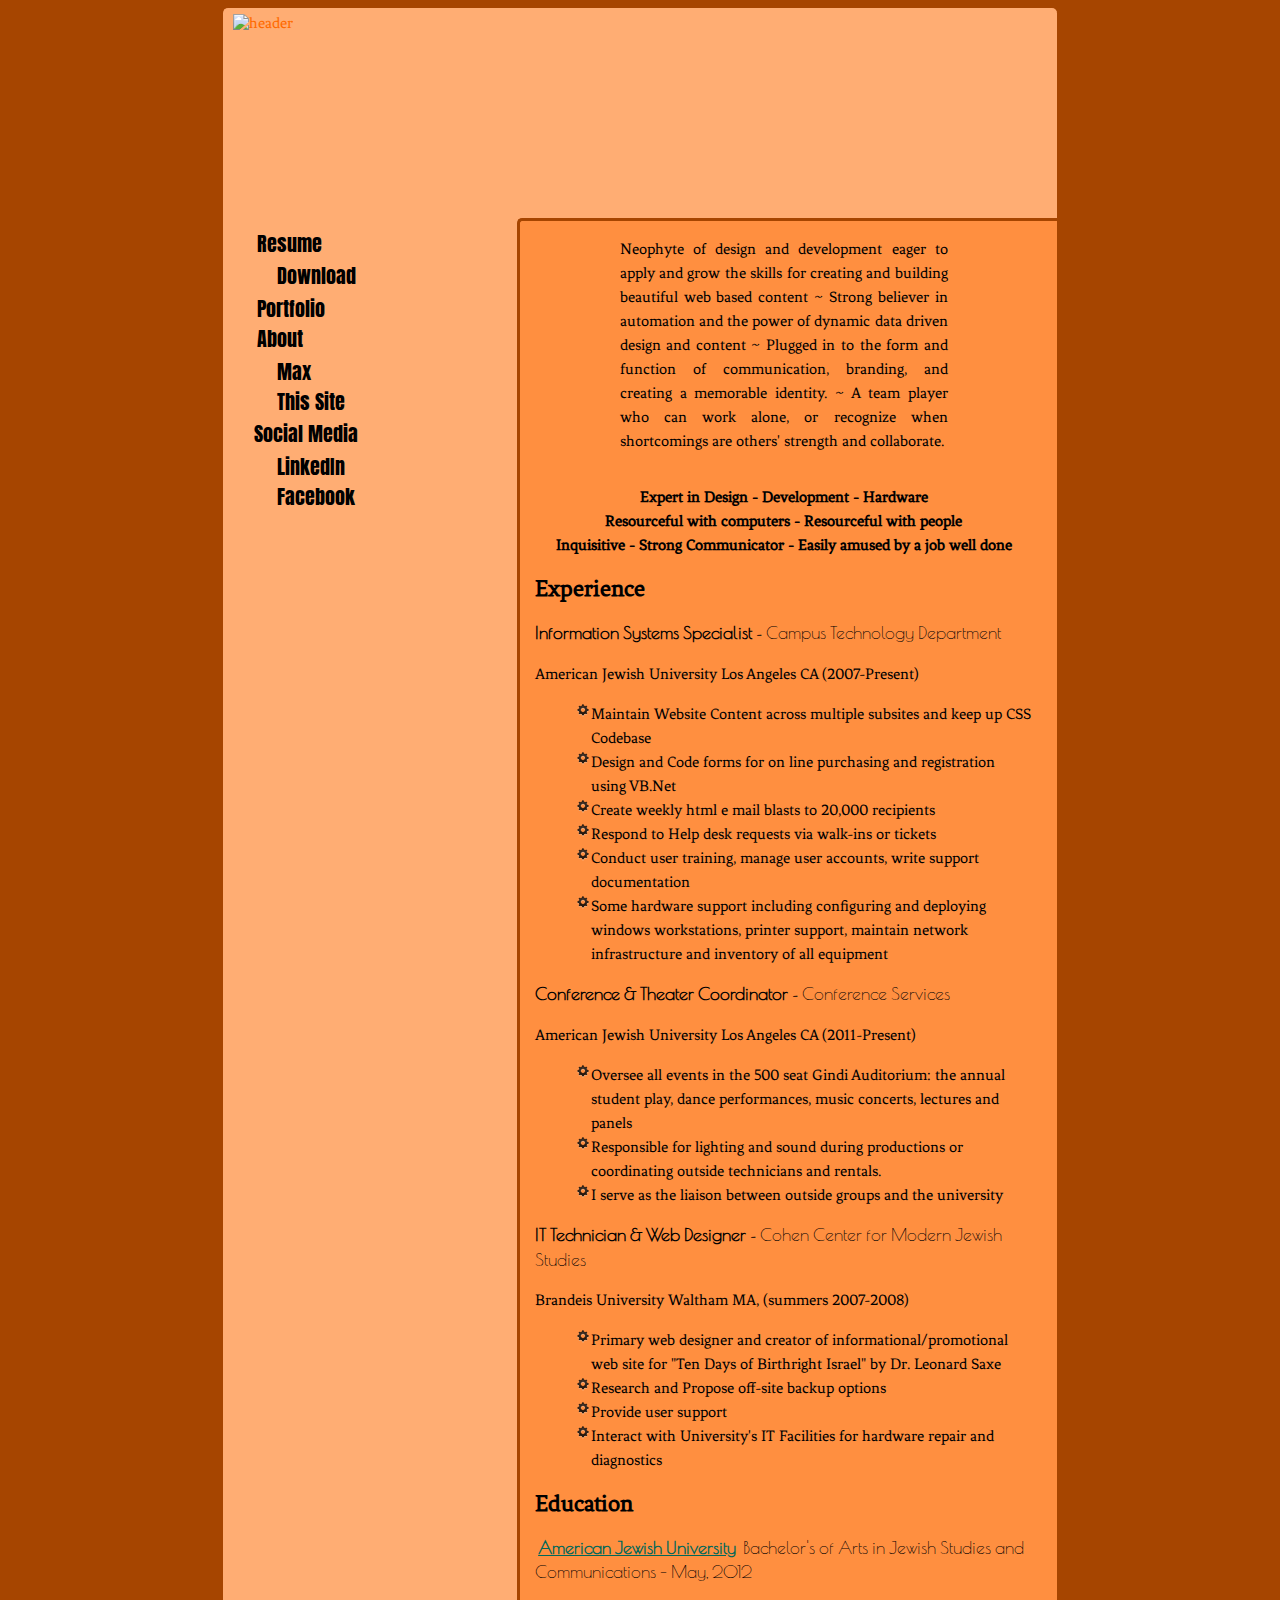
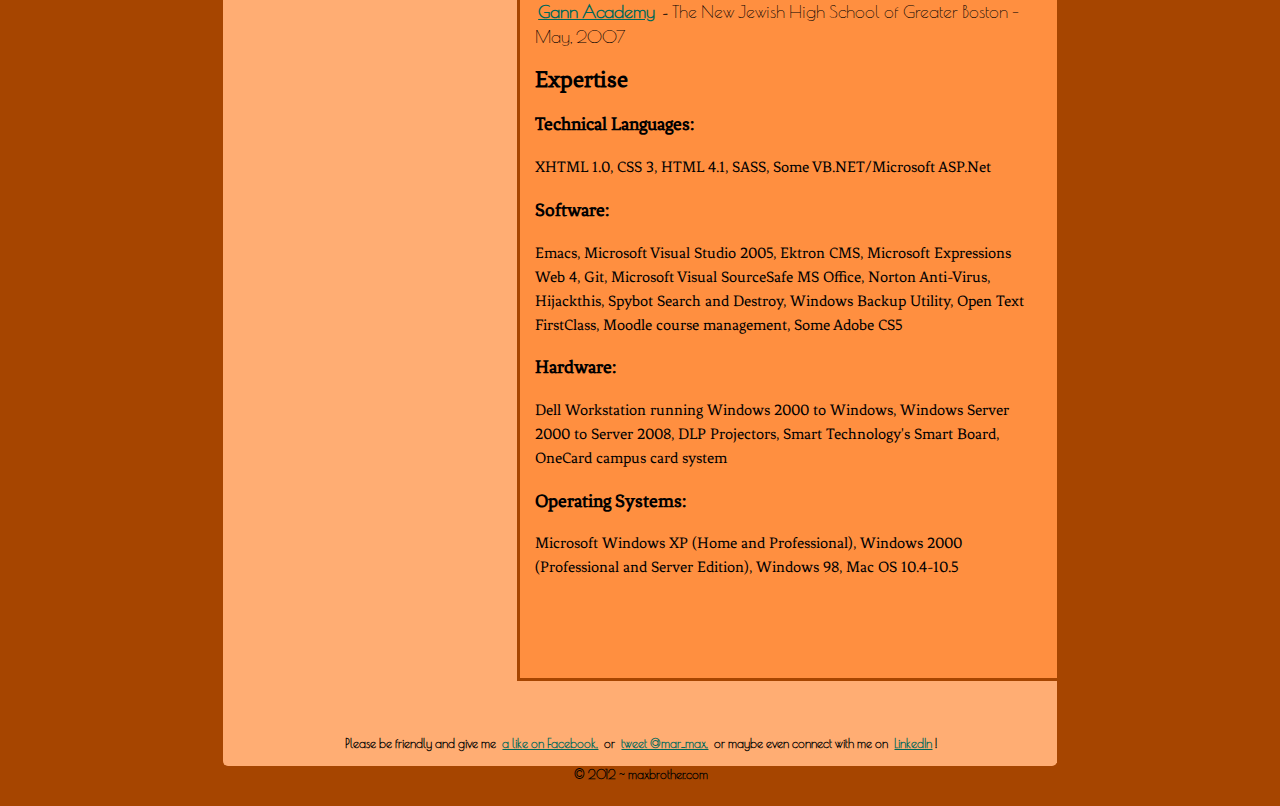
==== index.html @ 60b08b19 "initial commit" ====
<!DOCTYPE html PUBLIC "-//W3C//DTD XHTML 1.0 Transitional//EN" "http://www.w3.org/TR/xhtml1/DTD/xhtml1-transitional.dtd">
<html xmlns="http://www.w3.org/1999/xhtml">
<head>
<meta http-equiv="Content-Type" content="text/html; charset=UTF-8" />
<title>MAXbrother.com</title>

<link href='http://fonts.googleapis.com/css?family=Adamina' rel='stylesheet' type='text/css'>

<link rel="stylesheet" href="style/main.css" />

<script type="text/javascript">
  // Google Analytics 
  var _gaq = _gaq || [];
  _gaq.push(['_setAccount', 'UA-36532157-1']);
  _gaq.push(['_trackPageview']);

  (function() {
    var ga = document.createElement('script'); ga.type = 'text/javascript'; ga.async = true;
    ga.src = ('https:' == document.location.protocol ? 'https://ssl' : 'http://www') + '.google-analytics.com/ga.js';
    var s = document.getElementsByTagName('script')[0]; s.parentNode.insertBefore(ga, s);
  })();

</script>
<script type="text/javascript" src="http://www.linkedin.com/js/public-profile/widget-os.js">
// LinkedIn Widget
</script>

</head>

<body>

<div id="Container">
    <div class="header">
        &nbsp;<img src="images/mbheader.png" style="width: 100%; height: 100%;" alt="header" /></div>
        
    <div class="sidebar">
        <ul>
            <li>
            	<a href="/index.html">Resume</a>
                <ul>
                	<li><a href="/maxBrotherResume.pdf">Download</a></li>
                </ul>
            </li>
            <li><a href="/Portfolio/Portfolio.html">Portfolio</a></li>
            <li>
            	<a href="/about/max.html">About</a>
            	<ul>
                	<li><a href="/about/max.html">Max</a></li>
                    <li><a href="/about/site.html">This Site</a></li>
                </ul>    
            </li>
            <li>
            	Social Media
            	<ul>
                	<li><a href="http://www.linkedin.com/in/maxbrother">LinkedIn</a></li>
                    <li><a href="http://facebook.com/max.brother">Facebook</a></li>
                </ul>
            </li>
        </ul>
    </div>
    <!-- Main Content Goes Here --> 
    <div class="content">
        <div class="resume">
            <p class="profile">Neophyte of design and development eager to apply and grow the skills for creating and building beautiful web based content ~ Strong believer in automation and the power of dynamic data driven design and content ~ Plugged in to the form and function of communication, branding, and creating a memorable identity. ~ A team player who can work alone, or recognize when shortcomings are others' strength and collaborate.</p>
            
            <p class="highlights">Expert in Design - Development - Hardware<br />
    Resourceful with computers - Resourceful  with people<br />
    Inquisitive - Strong Communicator - Easily amused by a job well done</p>
            <h2>Experience</h2>
            <div class="job">
                <h3>Information Systems Specialist</h3> - <h4>Campus Technology Department</h4>
                <p>American Jewish University Los Angeles CA (2007-Present)</p>
                <ul>
                    <li>Maintain Website Content across multiple subsites and keep up CSS Codebase </li>
                    <li>Design and Code forms for on line purchasing and registration using VB.Net </li>
                    <li>Create weekly html e mail blasts to 20,000 recipients </li>
                    <li>Respond to Help desk requests via walk-ins or tickets </li>  
                    <li>Conduct user training, manage user accounts, write support documentation</li>
                    <li>Some hardware support including configuring and deploying windows workstations, printer support, maintain network infrastructure and inventory of all equipment</li>
                </ul>
            </div>
            <div class="job">
                <h3>Conference & Theater Coordinator</h3> - <h4>Conference Services </h4>
                <p>American Jewish University Los Angeles CA (2011-Present)</p>
                <ul>
                    <li>Oversee all events in the 500 seat Gindi Auditorium: the annual student play, dance performances, music concerts, lectures and panels </li>
                    <li>Responsible for lighting and sound during productions or coordinating outside technicians and rentals.</li>
                    <li>I serve as the liaison between outside groups  and the university</li>
                </ul>
            </div>
            <div class="job">
                <h3>IT Technician & Web Designer</h3> - <h4>Cohen Center for Modern Jewish Studies</h4>
                <p>Brandeis University Waltham MA, (summers 2007-2008) </p>
                <ul>
                    <li>Primary web designer and creator of informational/promotional web site for "Ten Days of Birthright Israel" by Dr. Leonard Saxe </li>
                    <li>Research and Propose off-site backup options</li>
                    <li>Provide user support</li>
                    <li>Interact with University's IT Facilities for hardware repair and diagnostics</li>
                </ul>
            </div>
            <h2>Education</h2>
            <div class="education">
                <h3><a href="http://ajula.edu">American Jewish University</a></h3><h4> Bachelor's of Arts in Jewish Studies and Communications - May, 2012</h4>
            </div>
            <div class="education">
                <h3><a href="http://www.gannacademy.org/">Gann Academy</a></h3> - <h4>The New Jewish High School of Greater Boston - May, 2007</h4>
            </div>
            <h2>Expertise</h2>
            <div class="skills">
                <h3>Technical Languages:</h3>
                <p> XHTML 1.0, CSS 3, HTML 4.1, SASS, Some VB.NET/Microsoft ASP.Net</p>
                <h3>Software: </h3>
                <p>Emacs, Microsoft Visual Studio 2005, Ektron CMS, Microsoft Expressions Web 4, Git, Microsoft Visual SourceSafe MS Office,  Norton Anti-Virus, Hijackthis, Spybot Search and Destroy, Windows Backup Utility, Open Text FirstClass, Moodle course management, Some Adobe CS5</p>
                <h3>Hardware: </h3>
                <p>Dell Workstation running Windows 2000 to Windows, Windows Server 2000 to Server 2008, DLP Projectors, Smart Technology's Smart Board, OneCard campus card system</p>
                <h3>Operating Systems:</h3>
                <p>Microsoft Windows XP (Home and Professional), Windows 2000 (Professional and Server Edition), Windows 98, Mac OS 10.4-10.5</p>
            </div>
    	</div>
    </div><!-- end container -->
    
    <div id="footer">
    	<p> Please be friendly and give me
        	<!-- Like on Facebook -->
            <a href="http://www.facebook.com/plugins/like.php?href=http%3A%2F%2Ffacebook.com%2Fmax.brother&send=false&layout=button_count&width=450&show_faces=true&action=like&colorscheme=light&font=segoe+ui&height=21">a like on Facebook,</a> 
             or  
             <!-- Twitter -->
             <a href="https://twitter.com/mar_max" class="twitter-follow-button" data-show-count="false">tweet @mar_max,</a>
<script>!function(d,s,id){var js,fjs=d.getElementsByTagName(s)[0];if(!d.getElementById(id)){js=d.createElement(s);js.id=id;js.src="//platform.twitter.com/widgets.js";fjs.parentNode.insertBefore(js,fjs);}}(document,"script","twitter-wjs");</script> 
             or maybe even connect with me on 
             <!-- LinkedIn -->
             <a class="linkedin-profileinsider-popup" href="http://www.linkedin.com/in/maxbrother">LinkedIn</a>! 
        <p>&copy; 2012 ~ maxbrother.com</p>
    </div>
</div> <!--End Container -->


</body>
</html>
---- style/main.css ----
@import url(http://fonts.googleapis.com/css?family=Fenix|Poiret+One|Anton);
body {
  font-size: 16px;
  font-color: #1e786c;
  font-family: "Fenix", serif;
  line-height: 1.2em;
  background: #a64500;
  margin-bottom: 40px; }

a {
  color: #00685A;
  border: 3px solid transparent; }
  a:hover {
    background-color: #34D0BA;
    color: #A64500;
    font-weight: 700;
    border-radius: 5px 5px 5px 5px;
    -moz-border-radius: 5px 5px 5px 5px;
    -webkit-border-radius: 5px 5px 5px 5px;
    border: 3px solid #34d0ba; }
  a:visited {
    color: #00A08A; }

div {
  -webkit-box-sizing: border-box;
  -moz-box-sizing: border-box;
  box-sizing: border-box; }

#Container {
  width: 66%;
  background-color: #ffad73;
  margin-left: auto;
  margin-right: auto;
  border-radius: 5px 5px 5px 5px;
  -moz-border-radius: 5px 5px 5px 5px;
  -webkit-border-radius: 5px 5px 5px 5px;
  border: 3px solid #ffad73;
  border-right: 0px; }

.header {
  background: #ffad73;
  color: #ff6a00;
  width: 99%;
  height: 176px;
  padding-bottom: 2%;
  margin-bottom: 1%;
  -webkit-box-sizing: content-box;
  -moz-box-sizing: contet-box;
  box-sizing: content-box;
  border-radius: 5px 5px 0px 0px;
  -moz-border-radius: 5px 5px 0px 0px;
  -webkit-border-radius: 5px 5px 0px 0px;
  border: 3px solid #ffad73; }

.content {
  /* margin-left to clear the sidebar */
  float: left;
  /* width */
  width: 65%;
  background-color: #ff8f40;
  paddding-left: 2%;
  padding-right: 3%;
  padding-bottom: 10%;
  border-radius: 5px 0px 0px 5px;
  -moz-border-radius: 5px 0px 0px 5px;
  -webkit-border-radius: 5px 0px 0px 5px;
  border: 3px solid #a64500;
  border-radius: 5px 0px 0px 0px;
  -moz-border-radius: 5px 0px 0px 0px;
  -webkit-border-radius: 5px 0px 0px 0px;
  border: 3px solid #a64500;
  border-right: 0px;
  line-height: 1.5em;
  margin-bottom: 2em;
  /* Container for About Pages */
  /* Containers for Homepage */
  /* container class for portfolio */ }
  .content .about {
    padding: 1% 3% 5% 2%; }
  .content .resume {
    padding-left: 3%; }
    .content .resume .education, .content .resume .job {
      margin-bottom: 1em; }
      .content .resume .education h2, .content .resume .education h3, .content .resume .education h4, .content .resume .job h2, .content .resume .job h3, .content .resume .job h4 {
        display: inline;
        font-size: 1.1em;
        font-family: "Poiret One", cursive;
        font-weight: 600; }
      .content .resume .education h4, .content .resume .job h4 {
        font-weight: 500;
        font-font-style: italic; }
      .content .resume .education ul, .content .resume .job ul {
        list-style: none; }
        .content .resume .education ul li, .content .resume .job ul li {
          background-image: url(../images/cog-3.png);
          background-repeat: no-repeat;
          padding-left: 16px; }
      .content .resume .education skills h3, .content .resume .education skills h4, .content .resume .job skills h3, .content .resume .job skills h4 {
        font-size: 1.1em;
        font-family: "Poiret One", cursive;
        font-weight: 600; }
      .content .resume .education skills p, .content .resume .job skills p {
        margin-left: 5%;
        margin-bottom: 0.5em; }
    .content .resume .profile {
      text-align: justify;
      width: 66%;
      margin-left: auto;
      margin-right: auto;
      margin-bottom: 2em; }
    .content .resume .highlights {
      text-align: center;
      font-weight: 700;
      margin-left: auto;
      margin-right: auto; }
  .content .projects {
    font: black; }

.sidebar {
  float: left;
  background: #ffad73;
  width: 35%;
  padding: 1%;
  /* Nested Tag Rules */
  /* Nav Rules */ }
  .sidebar ol, .sidebar ul {
    -webkit-margin-before: 1%;
    -webkit-margin-after: 1%;
    -webkit-padding-start: 20px;
    list-style: none;
    font-family: Anton, Impact, sans-serif;
    font-size: 20px;
    line-height: 1.5em; }
  .sidebar a {
    color: #000000;
    border: 3px solid transparent;
    text-decoration: none; }
    .sidebar a:hover {
      background-color: #00A08A;
      color: #000000;
      font-weight: 500;
      border-radius: 5px 5px 5px 5px;
      -moz-border-radius: 5px 5px 5px 5px;
      -webkit-border-radius: 5px 5px 5px 5px;
      border: 3px solid #00a08a; }
    .sidebar a:visited {
      color: #000000; }
  .sidebar ul.pageNav {
    text-align: left; }

#footer {
  width: 100%;
  height: 40px;
  background-color: #ffad73;
  text-align: center;
  font-size: 12px;
  font-family: "Poiret One", cursive;
  font-weight: 700;
  clear: both;
  padding: 1% 0% 5% 0%; }
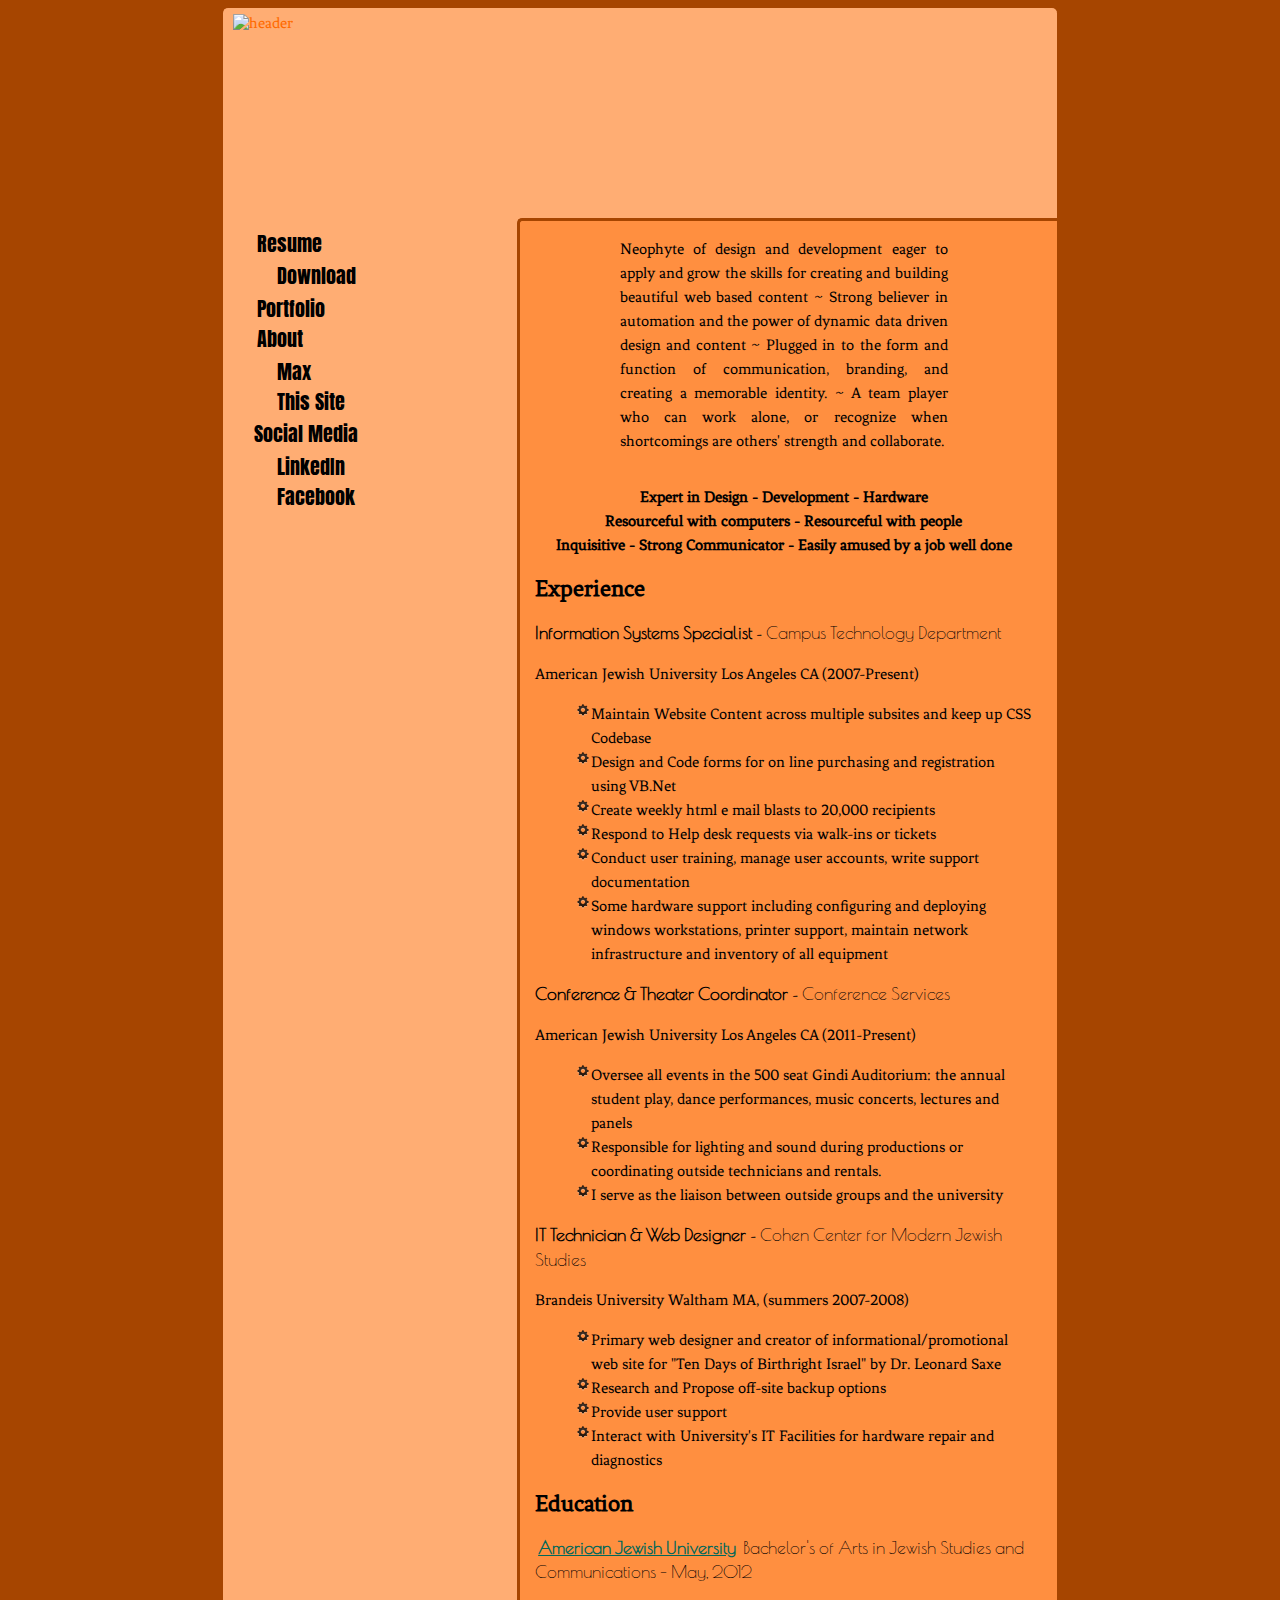
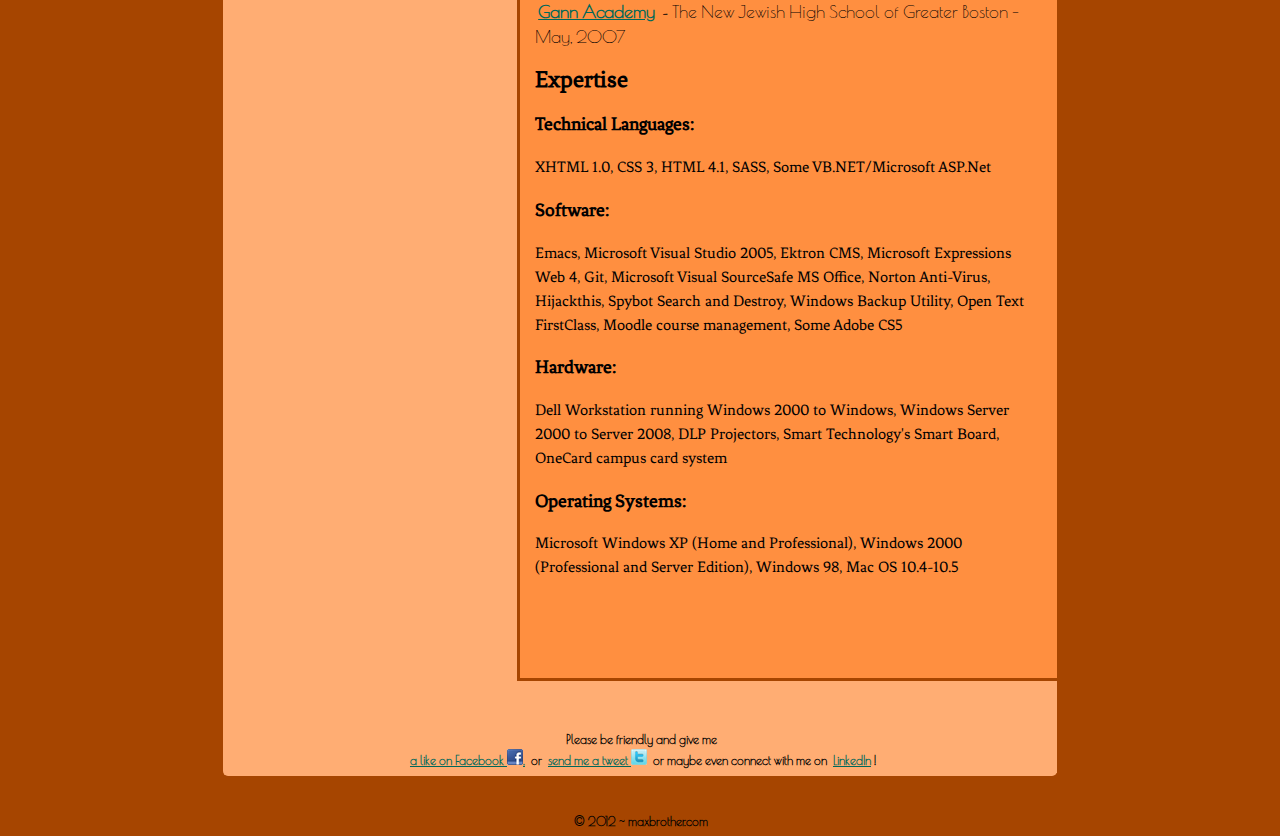
==== commit 81b9e655: "updated footer text and images" ====
--- a/index.html
+++ b/index.html
@@ -120,13 +120,12 @@
     </div><!-- end container -->
     
     <div id="footer">
-    	<p> Please be friendly and give me
+    	<p> Please be friendly and give me<br />
         	<!-- Like on Facebook -->
-            <a href="http://www.facebook.com/plugins/like.php?href=http%3A%2F%2Ffacebook.com%2Fmax.brother&send=false&layout=button_count&width=450&show_faces=true&action=like&colorscheme=light&font=segoe+ui&height=21">a like on Facebook,</a> 
+            <a href="http://www.facebook.com/plugins/like.php?href=http%3A%2F%2Ffacebook.com%2Fmax.brother&send=false&layout=button_count&width=450&show_faces=true&action=like&colorscheme=light&font=segoe+ui&height=21">a like on Facebook <img src="/images/facebook.png" alt="Facebook" style="width: 16px; height: 16px;" />,</a> 
              or  
              <!-- Twitter -->
-             <a href="https://twitter.com/mar_max" class="twitter-follow-button" data-show-count="false">tweet @mar_max,</a>
-<script>!function(d,s,id){var js,fjs=d.getElementsByTagName(s)[0];if(!d.getElementById(id)){js=d.createElement(s);js.id=id;js.src="//platform.twitter.com/widgets.js";fjs.parentNode.insertBefore(js,fjs);}}(document,"script","twitter-wjs");</script> 
+             <a href="https://twitter.com/mar_max">send me a tweet <img src="/images/twitter.png" alt="Twitter" style="width: 16px; height: 16px;" /></a>
              or maybe even connect with me on 
              <!-- LinkedIn -->
              <a class="linkedin-profileinsider-popup" href="http://www.linkedin.com/in/maxbrother">LinkedIn</a>! 
--- a/style/main.css
+++ b/style/main.css
@@ -5,7 +5,7 @@
   font-family: "Fenix", serif;
   line-height: 1.2em;
   background: #a64500;
-  margin-bottom: 40px; }
+  margin-bottom: 60px; }
 
 a {
   color: #00685A;
@@ -150,7 +150,7 @@
 
 #footer {
   width: 100%;
-  height: 40px;
+  height: 60px;
   background-color: #ffad73;
   text-align: center;
   font-size: 12px;
@@ -158,3 +158,5 @@
   font-weight: 700;
   clear: both;
   padding: 1% 0% 5% 0%; }
+  #footer p {
+    margin: 1% auto 5% auto; }
